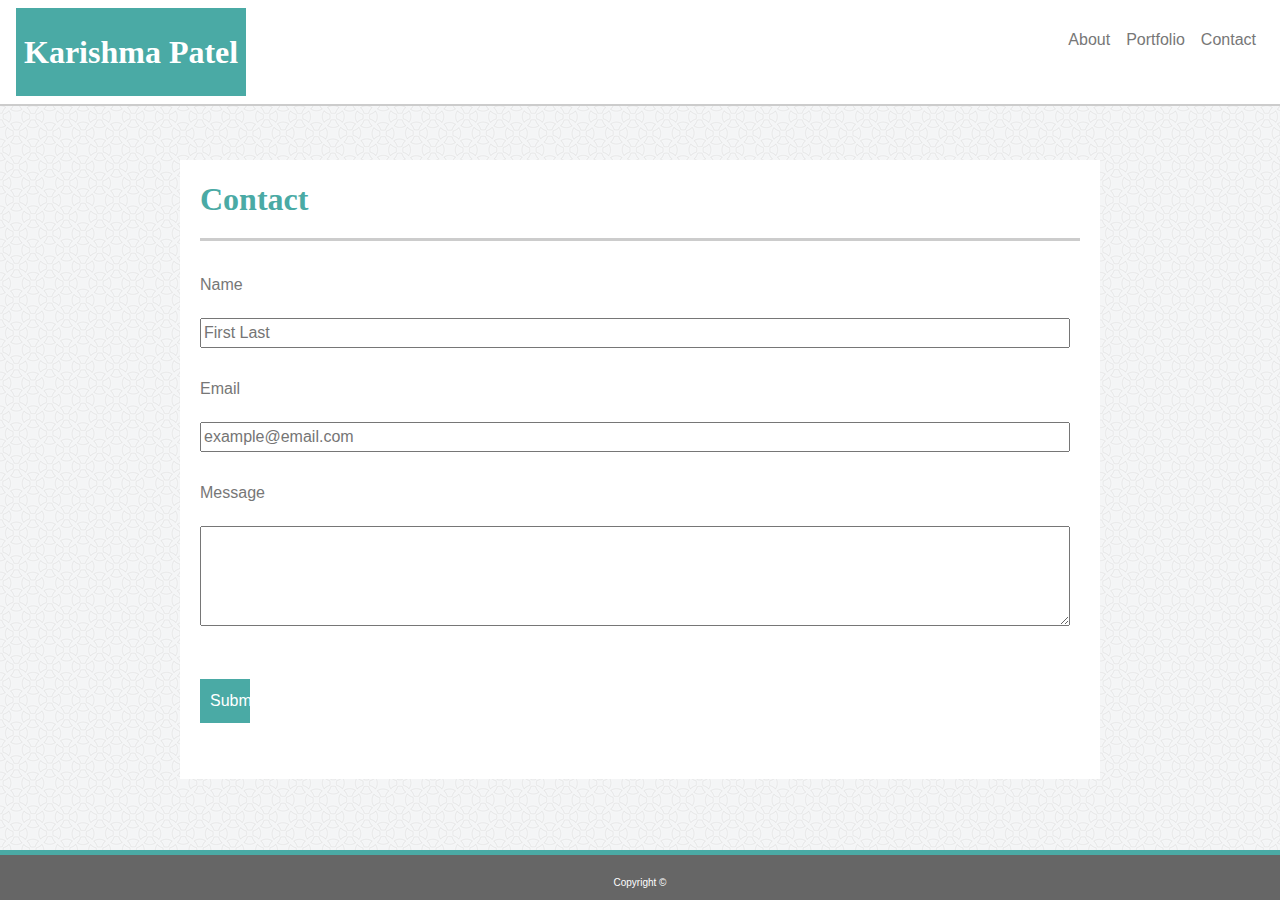
==== contact.html @ c1014784 "initial commit" ====
<! DOCTYPE html>
<html lang="en-us">
<head>
<title>Contact- Portfolio</title>
  <link rel="stylesheet" href="assets/css/reset.css">
  
  <link rel="stylesheet" href="https://maxcdn.bootstrapcdn.com/bootstrap/4.0.0/css/bootstrap.min.css" integrity="sha384-Gn5384xqQ1aoWXA+058RXPxPg6fy4IWvTNh0E263XmFcJlSAwiGgFAW/dAiS6JXm" crossorigin="anonymous">

  <link rel="stylesheet" href="assets/css/style.css">
</head>

<!--Site content here here here here -->

<body>
  <!--Navigation bar here here here-->
  <div class="navbar clearfix">
    <ul>
      <li style="float:left"><a id="name">Karishma Patel</a></li>
      <li><a href="contact.html">Contact</a></li>
      <li><a href="portfolio.html">Portfolio</a></li>
      <li><a href="index.html">About</a></li>
    </ul>
 </div>

<br>
<br>
<br>
<br>
<br>

<!--Main body content here here -->

<!--Row 1-->
<div class="container main">
    <div class="row">
      <div class="col-md-12">
          <h1>Contact</h1>
      </div>
    </div>

    <br>
<!--Rows of each form input-->
        
    <div class="row">
      <div class="col-md-12">
          <p>Name</p>
          <form name="name">
            <input type="text" placeholder="First Last">
          </form>
      </div>
    </div>
          <br>

      <div class="row">
        <div class="col-md-12">
          <p>Email</p>
          <form name="name">
            <input type="text" placeholder="example@email.com">
          </form>
        </div>
      </div>

          <br>
      <div class="row">
        <div class="col-md-12">
          <p>Message</p>
          <textarea rows="4" cols="50" style="margin: 5 5 5 0px; width: 870px; height: 100px;"></textarea>
        </div>
      </div>

          <br>
          <br>

          <p class="button">Submit</p>
    </div>

  <!--footer here here here -->
    <div class="footer">
      Copyright ©
    </div>

  </div> <!--closes container-->

</body>

</html>
---- assets/css/style.css ----
/* Nav Bar */

ul {
    list-style-type: none;
    margin: 0px;
    padding: 0px;
}

#name {
    font-family: Georgia, 'Times New Roman', Times, serif;
    font-size: 32px;
    font-weight: bold;
    background-color: #4aaaa5;
    color: #fff;
}

li {
    display: inline;
    float: right;
}

a {
    display: block;
    padding: 20 8px;
    background-color: #fff;
    color: #777;
    text-decoration: none;
}

.clearfix {
    overflow: auto;
}

.navbar {
    position: absolute;
    top: 0;
    right: 0;
    left: 0;
    margin: 0 auto;
    background-color: #fff;
    width: 100%;
    border-bottom: 2px solid #ccc;
    display: block;
}


/* Body CSS */

h1 {
    font-family: Georgia, 'Times New Roman', Times, serif;
    font-size: 32px;
    font-weight: bold;
    color:#4aaaa5;
    border-bottom: 3px solid #ccc;
    padding-bottom: 20px;
}

body {
    font-family: Arial, Helvetica, sans-serif;
    background: url(../images/circles-light/circles-light.png);
    padding: 40px;
    color: #777;
    overflow-y: auto;
    margin-bottom: 60px;
}

p{
    line-height: 1.5;
}

.main {
    font-family: Arial, Helvetica, sans-serif;
    background-color: #fff;
    height: auto;
    width: 920px;
    padding: 20 20 40 20px;
    margin: auto;
}

section{
    width:200px;
    height:200px;
    display: inline;
}

img {
    height: 200px;
    width: 200px;
    margin: 5 5 5 0px;
}

input {
    margin: 5 5 5 0px;
    width: 870px;
}
textarea{
    resize: vertical;
    text-rendering: auto;
    font: 400 13.3333px Arial;
    text-align: start;
    text-transform: none;
    word-spacing: normal;
    letter-spacing: normal;
    text-indent: 0px;
    display: inline-block;
}
.button{
    color: #fff;
    background-color: #4aaaa5;
    padding: 10px;
    width: 50px;
}

/* Footer CSS */
.footer {
    position: fixed;
    left: 0;
    bottom: 0;
    width: 100%;
    border-top: 5px solid #4aaaa5;;
    background-color: #666;
    color: #fff;
    text-align: center;
    padding: 20 20 10 20px;
    font-size: 10px;
}
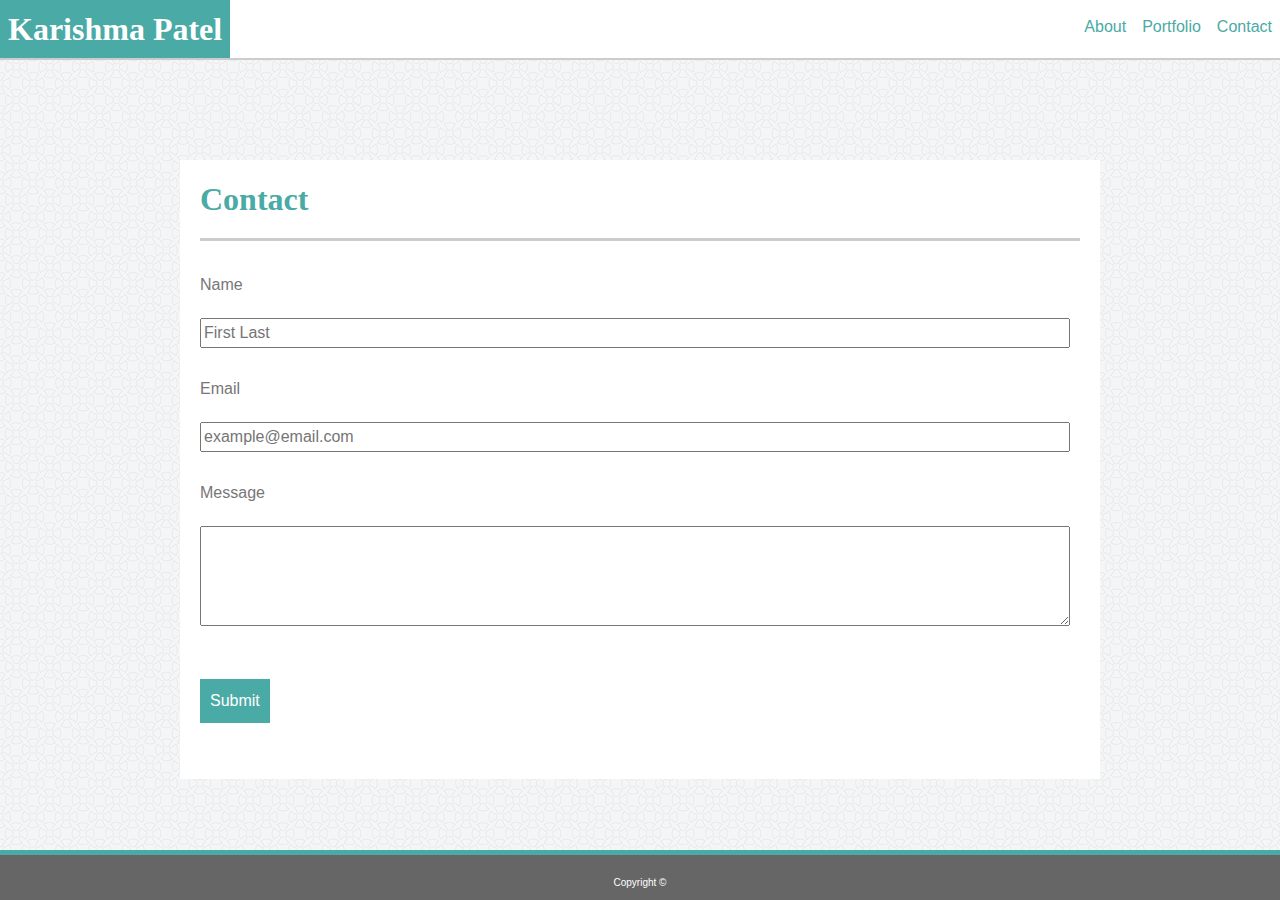
==== commit 0c4d3a21: "contact responsive" ====
--- a/contact.html
+++ b/contact.html
@@ -13,14 +13,21 @@
 
 <body>
   <!--Navigation bar here here here-->
-  <div class="navbar clearfix">
-    <ul>
-      <li style="float:left"><a id="name">Karishma Patel</a></li>
-      <li><a href="contact.html">Contact</a></li>
-      <li><a href="portfolio.html">Portfolio</a></li>
-      <li><a href="index.html">About</a></li>
-    </ul>
- </div>
+  <nav class="navbar navbar-expand-lg navbar-light">
+    <a class="navbar-brand" href="#">Karishma Patel</a>
+    <button class="navbar-toggler" type="button" data-toggle="collapse" data-target="#navbarNavDropdown" aria-controls="navbarNavDropdown" aria-expanded="false" aria-label="Toggle navigation">
+    <span class="navbar-toggler-icon custom-toggler"></span>
+    </button>
+
+    <!-- Collect the nav links, forms, and other content for toggling -->
+    <div class="collapse navbar-collapse" id="navbar-nav">
+        <ul class="nav navbar-nav">
+            <li><a href="index.html">About</a></li>
+            <li><a href="portfolio.html">Portfolio</a></li>
+            <li><a href="contact.html">Contact</a></li>
+        </ul>
+    </div>
+  </nav>
 
 <br>
 <br>
@@ -31,7 +38,7 @@
 <!--Main body content here here -->
 
 <!--Row 1-->
-<div class="container main">
+<div class="container-fluid main">
     <div class="row">
       <div class="col-md-12">
           <h1>Contact</h1>
@@ -40,7 +47,7 @@
 
     <br>
 <!--Rows of each form input-->
-        
+  
     <div class="row">
       <div class="col-md-12">
           <p>Name</p>
@@ -71,8 +78,8 @@
           <br>
           <br>
 
-          <p class="button">Submit</p>
-    </div>
+          <p class="button-mine">Submit</p>
+  </div>
 
   <!--footer here here here -->
     <div class="footer">
--- a/assets/css/style.css
+++ b/assets/css/style.css
@@ -6,7 +6,7 @@
     padding: 0px;
 }
 
-#name {
+.navbar-light .navbar-brand {
     font-family: Georgia, 'Times New Roman', Times, serif;
     font-size: 32px;
     font-weight: bold;
@@ -14,23 +14,33 @@
     color: #fff;
 }
 
-li {
-    display: inline;
-    float: right;
+a {
+    padding: 20 8px;
+    background-color: #fff;
+    color: #4aaaa5;
+    text-decoration: none;
 }
 
-a {
-    display: block;
-    padding: 20 8px;
-    background-color: #fff;
-    color: #777;
+href, a:hover, a:visited, a:active, a:focus{
+    padding:none;
     text-decoration: none;
+    color:#4aaaa5;
+    background-color:#fff;
+}
+
+.navbar-light .navbar-brand:focus, .navbar-light .navbar-brand:hover {
+    text-decoration: none;
+    color:#fff;
 }
 
 .clearfix {
     overflow: auto;
 }
 
+#navbar-nav {
+    float: right;
+    margin-top: 15px;
+}
 .navbar {
     position: absolute;
     top: 0;
@@ -41,8 +51,20 @@
     width: 100%;
     border-bottom: 2px solid #ccc;
     display: block;
+    padding: 0px;
 }
 
+.custom-toggler .navbar-toggler-icon {
+  background-image: url("data:image/svg+xml;charset=utf8,%3Csvg viewBox='74 170 165 1' xmlns='http://www.w3.org/2000/svg'%3E%3Cpath stroke='rgba(74, 170, 165, 1)' stroke-width='2' stroke-linecap='round' stroke-miterlimit='10' d='M4 8h24M4 16h24M4 24h24'/%3E%3C/svg%3E");
+}
+
+.navbar-light .navbar-toggler{
+    border-color: #4aaaa5;
+    background-color:#fff;
+}
+.navbar-toggler-icon{
+    width:1.2em;
+}
 
 /* Body CSS */
 
@@ -84,8 +106,8 @@
 }
 
 img {
-    height: 200px;
-    width: 200px;
+    height: 25%;
+    width: 25%;
     margin: 5 5 5 0px;
 }
 
@@ -104,18 +126,18 @@
     text-indent: 0px;
     display: inline-block;
 }
-.button{
+.button-mine{
     color: #fff;
     background-color: #4aaaa5;
     padding: 10px;
-    width: 50px;
+    width: 8%;
 }
 
 /* Footer CSS */
 .footer {
     position: fixed;
+    bottom: 0;
     left: 0;
-    bottom: 0;
     width: 100%;
     border-top: 5px solid #4aaaa5;;
     background-color: #666;
